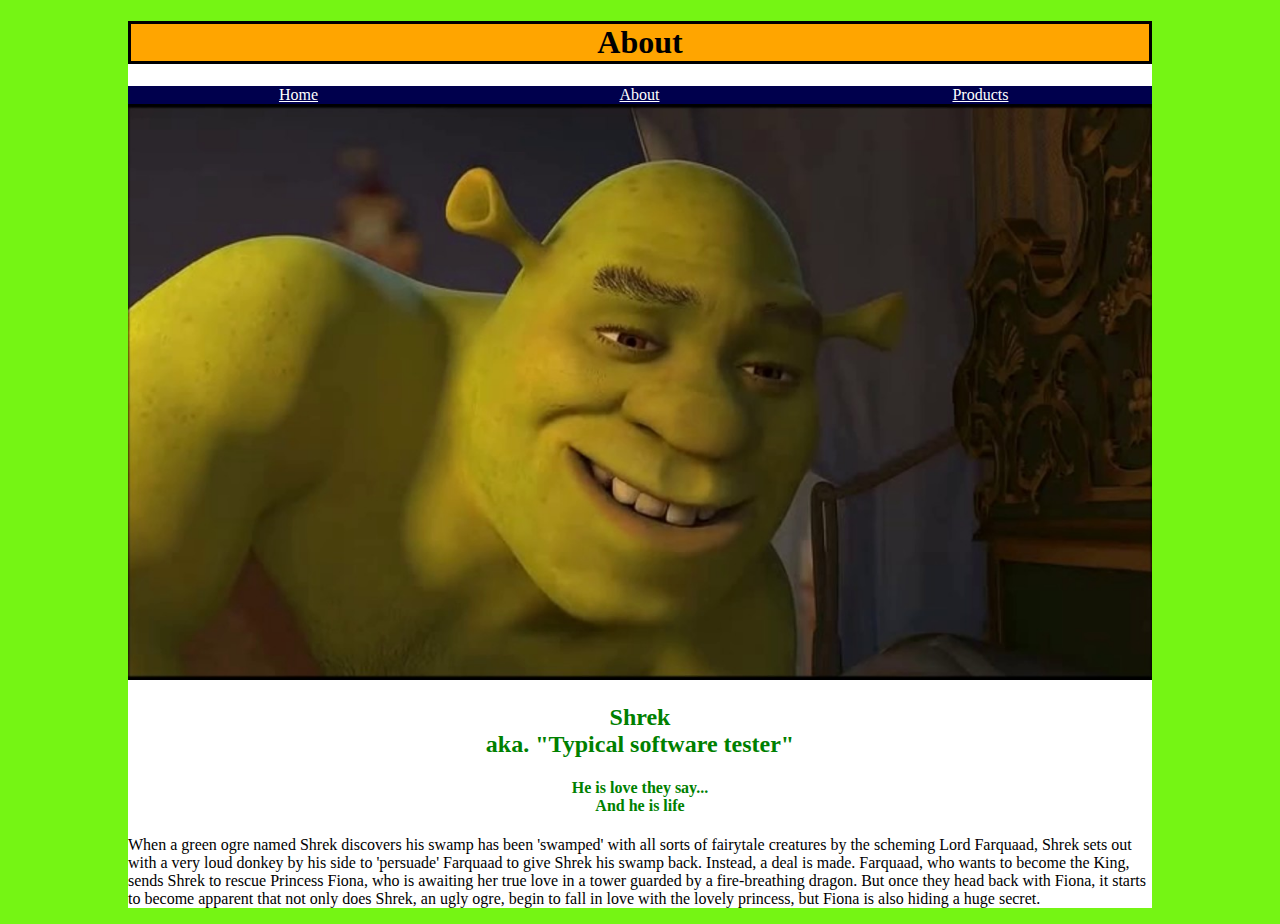
==== about.html @ f0234ec6 "first commit" ====
<!DOCTYPE html>
<html>
<link href="style.css" 
rel="stylesheet" 
type="text/css" />
	<head>
		<title>QA</title>
	</head>
	<body>

		<h1>About</h1>
		
		<div class="navigation">      
			<ol>        
			<li><a id="home" href="index.html">Home</a></li>        
			<li><a href="about.html">About</a></li>        
			<li><a href="projectlist.html">Products</a></li> 
			</ol>
		</div>
		
		<a href="about.html"> 
		<img src="shrekt.jpg"                          
		width="100%"/>      
		</a>
		<h2>Shrek </br>
		aka. "Typical software tester" </h2>
		<h4>He is love they say...</br>
		And he is life</h4>
		<p>When a green ogre named Shrek discovers his swamp has been 'swamped' with all sorts of 
		fairytale creatures by the scheming Lord Farquaad, Shrek sets out with a very loud donkey
		by his side to 'persuade' Farquaad to give Shrek his swamp back. Instead, a deal is made. 
		Farquaad, who wants to become the King, sends Shrek to rescue Princess Fiona, who is awaiting 
		her true love in a tower guarded by a fire-breathing dragon. But once they head back with Fiona, 
		it starts to become apparent that not only does Shrek, an ugly ogre, begin to fall in love with the 
		lovely princess, but Fiona is also hiding a huge secret.</p>
	</body>
</html>
---- style.css ----
h1 {
	background-color: orange;
	border-style: solid;
	text-align: center;
	}
	
h2 {
	color:green;
	text-align: center;
	}
h4 {
	color:green;
	text-align: center;
	}
@CHARSET "ISO-8859-1";

html {  
background-color: #75F514;
}

body {  
background-color: #FFFFFF;  
width: 80%;  
margin-left: auto;  
margin-right: auto;
}

.mainContent { 
padding: 0px 5px 10px 5px;
}

.navigation ol {
padding: 0px 0px 0px 0px;
margin: 0px 0px 0px 0px;
}


.navigation {  
background-color: #00004d;  
color: #FFFFFF;
padding: 0px 0px 0px 0px;  
width: 100%;  
display: table;
}

.navigation a:link {  
color: #ffffff;
}

.navigation a:visited {  
color: #ffff00;
text-decoration: none;
}
.navigation li {
	display: table-cell;
	text-align: center;
	vertical-align: middle;
	float: left;
	width: 33.3%;}
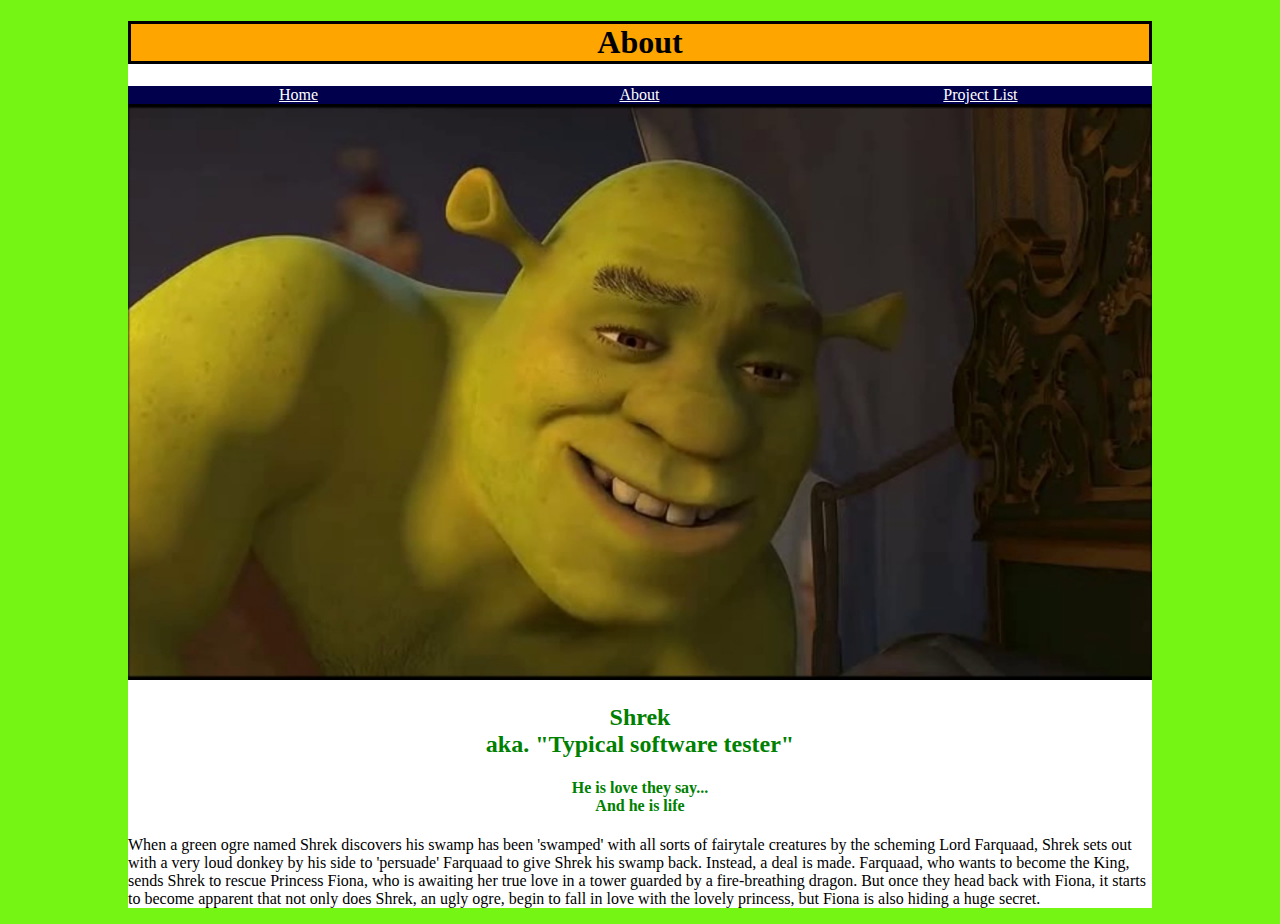
==== commit 0a093644: "why" ====
--- a/about.html
+++ b/about.html
@@ -14,7 +14,7 @@
 			<ol>        
 			<li><a id="home" href="index.html">Home</a></li>        
 			<li><a href="about.html">About</a></li>        
-			<li><a href="projectlist.html">Products</a></li> 
+			<li><a href="projectlist.html">Project List</a></li> 
 			</ol>
 		</div>
 		
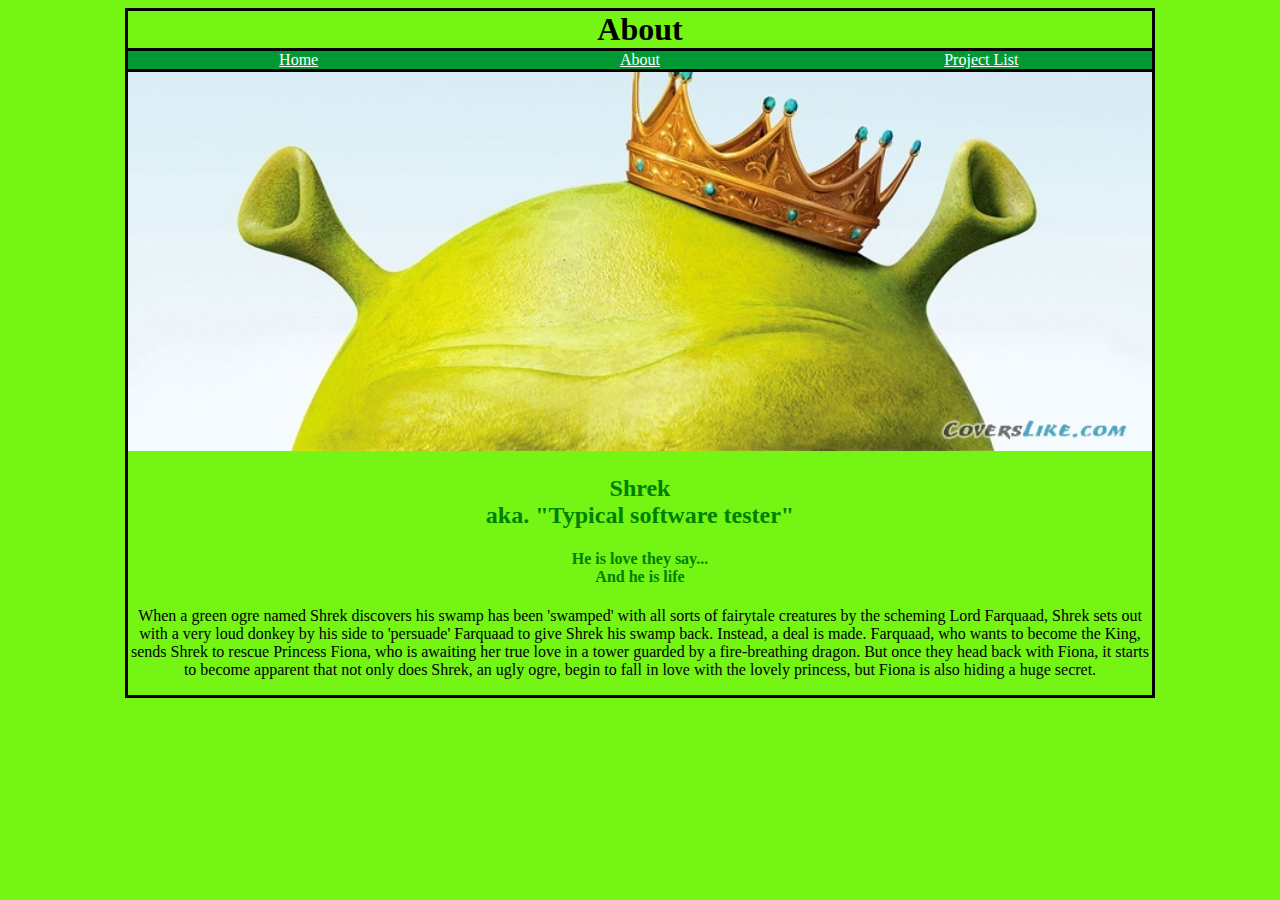
==== commit 55dfc3ef: "why" ====
--- a/about.html
+++ b/about.html
@@ -4,7 +4,7 @@
 rel="stylesheet" 
 type="text/css" />
 	<head>
-		<title>QA</title>
+		<title>Shrekt</title>
 	</head>
 	<body>
 
@@ -18,10 +18,10 @@
 			</ol>
 		</div>
 		
-		<a href="about.html"> 
-		<img src="shrekt.jpg"                          
+ 
+		<img src="shreking.jpg"                          
 		width="100%"/>      
-		</a>
+
 		<h2>Shrek </br>
 		aka. "Typical software tester" </h2>
 		<h4>He is love they say...</br>
--- a/style.css
+++ b/style.css
@@ -1,17 +1,26 @@
 h1 {
-	background-color: orange;
-	border-style: solid;
+	background-color: #75F514;
 	text-align: center;
+	padding: 0px 0px 0px 0px;
+	margin: 0px 0px 0px 0px;
+	border-bottom-style: solid;
 	}
 	
 h2 {
 	color:green;
 	text-align: center;
 	}
+
 h4 {
 	color:green;
 	text-align: center;
 	}
+	
+p{
+	text-align: center;
+	}
+	
+
 @CHARSET "ISO-8859-1";
 
 html {  
@@ -19,15 +28,13 @@
 }
 
 body {  
-background-color: #FFFFFF;  
+background-color: #75F514;  
 width: 80%;  
 margin-left: auto;  
 margin-right: auto;
+border-style: solid;
 }
 
-.mainContent { 
-padding: 0px 5px 10px 5px;
-}
 
 .navigation ol {
 padding: 0px 0px 0px 0px;
@@ -36,11 +43,11 @@
 
 
 .navigation {  
-background-color: #00004d;  
-color: #FFFFFF;
+background-color: #009933;  
 padding: 0px 0px 0px 0px;  
 width: 100%;  
 display: table;
+border-bottom-style: solid;
 }
 
 .navigation a:link {  
@@ -56,7 +63,34 @@
 	text-align: center;
 	vertical-align: middle;
 	float: left;
-	width: 33.3%;}
+	width: 33.333333334%;
+	}
+	
+.navigation li:hover {
+	background-color: #75F514;
+	}
+
+#cf {
+  position:relative;
+  height:281px;
+  width:100%;
+  margin:0 auto;
+  border-bottom-style: solid;
+  border-top-style: solid;
+}
+
+#cf img {
+  position:absolute;
+  left:0;
+  -webkit-transition: opacity 1s ease-in-out;
+  -moz-transition: opacity 1s ease-in-out;
+  -o-transition: opacity 1s ease-in-out;
+  transition: opacity 1s ease-in-out;
+}
+
+#cf img.top:hover {
+  opacity:0;
+}
 
 
 
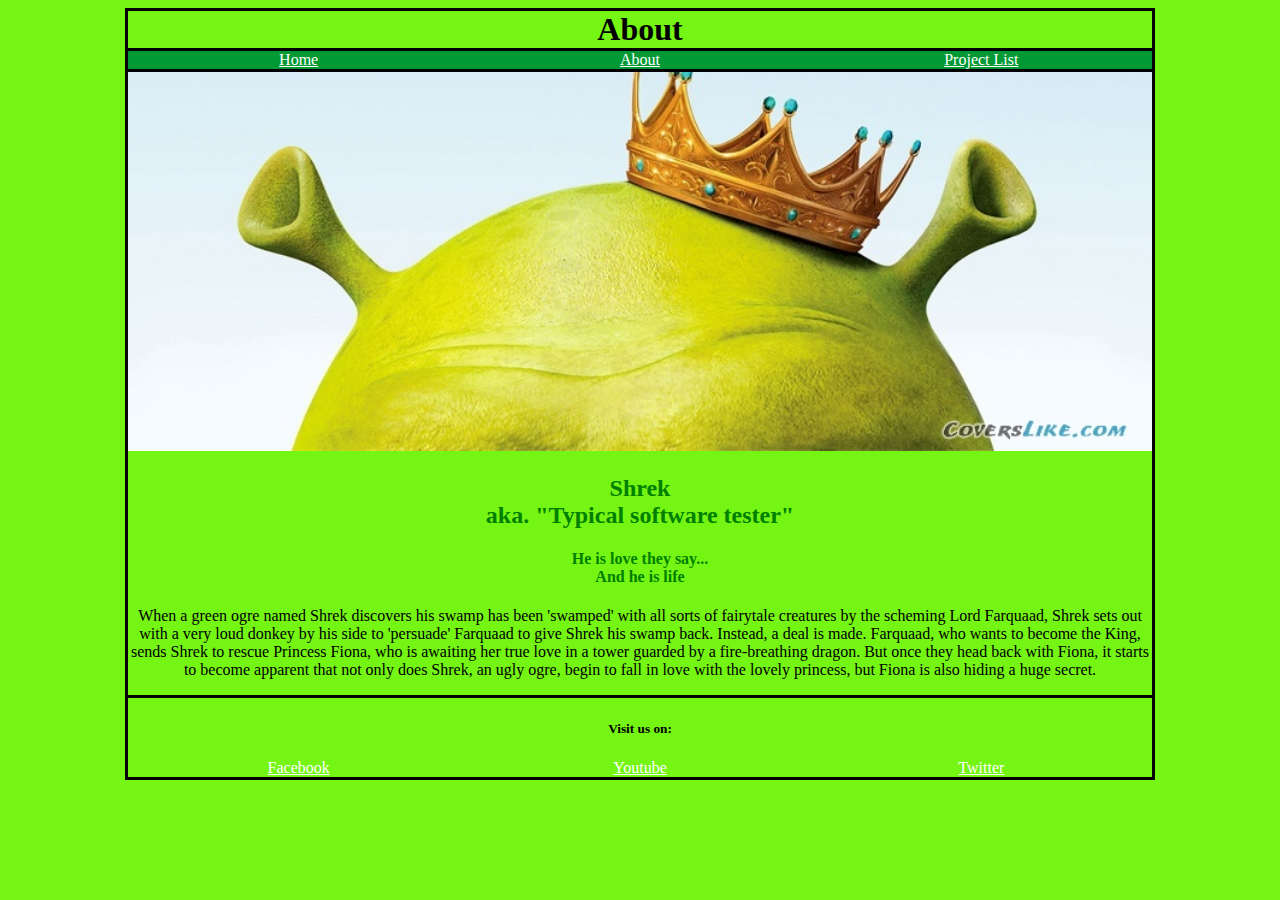
==== commit c172f8e8: "why" ====
--- a/about.html
+++ b/about.html
@@ -18,8 +18,8 @@
 			</ol>
 		</div>
 		
- 
-		<img src="shreking.jpg"                          
+
+		<img src="shreking.jpg" href="why.html"                          
 		width="100%"/>      
 
 		<h2>Shrek </br>
@@ -33,5 +33,13 @@
 		her true love in a tower guarded by a fire-breathing dragon. But once they head back with Fiona, 
 		it starts to become apparent that not only does Shrek, an ugly ogre, begin to fall in love with the 
 		lovely princess, but Fiona is also hiding a huge secret.</p>
+		<div class="navigation2"> 
+			<h5>Visit us on:</h5>
+			<ol>        
+			<li1><a id="home" href="https://www.facebook.com/">Facebook</a></li1>        
+			<li2><a id="youtube" href="https://www.youtube.com/">Youtube</a></li2>        
+			<li3><a id="twitter" href="https://twitter.com/twitter">Twitter</a></li3> 
+			</ol>
+		</div>
 	</body>
 </html>--- a/style.css
+++ b/style.css
@@ -15,6 +15,10 @@
 	color:green;
 	text-align: center;
 	}
+
+h5 {
+	text-align: center;
+}
 	
 p{
 	text-align: center;
@@ -72,8 +76,8 @@
 
 #cf {
   position:relative;
-  height:281px;
   width:100%;
+  height:400px;
   margin:0 auto;
   border-bottom-style: solid;
   border-top-style: solid;
@@ -82,6 +86,7 @@
 #cf img {
   position:absolute;
   left:0;
+  height:400px;
   -webkit-transition: opacity 1s ease-in-out;
   -moz-transition: opacity 1s ease-in-out;
   -o-transition: opacity 1s ease-in-out;
@@ -92,7 +97,65 @@
   opacity:0;
 }
 
+#fc {
+  position:relative;
+  width:100%;
+  height:600px;
+  margin:0 auto;
+  border-bottom-style: solid;
+  border-top-style: solid;
+}
+
+#fc img {
+  position:absolute;
+  left:0;
+  height:600px;
+  -webkit-transition: opacity 1s ease-in-out;
+  -moz-transition: opacity 1s ease-in-out;
+  -o-transition: opacity 1s ease-in-out;
+  transition: opacity 1s ease-in-out;
+}
+
+#fc img.top:hover {
+  opacity:0;
+}
+.navigation2 ol {
+padding: 0px 0px 0px 0px;
+margin: 0px 0px 0px 0px;
+}
 
 
+.navigation2 {  
+background-color: #75F514;  
+padding: 0px 0px 0px 0px;  
+width: 100%;  
+display: table;
+border-top-style: solid;
+}
 
+.navigation2 a:link {  
+color: #ffffff;
+}
 
+.navigation2 a:visited {  
+color: #ffff00;
+text-decoration: none;
+}
+.navigation2 li1, li2, li3 {
+	display: table-cell;
+	text-align: center;
+	vertical-align: middle;
+	float: left;
+	width: 33.333333334%;
+	}
+	
+.navigation2 li1:hover {
+	background-color: #1d33f9;
+	}
+.navigation2 li2:hover {
+	background-color: #ef1f1f;
+	}
+.navigation2 li3:hover {
+	background-color: #38e4ff;
+	}
+
